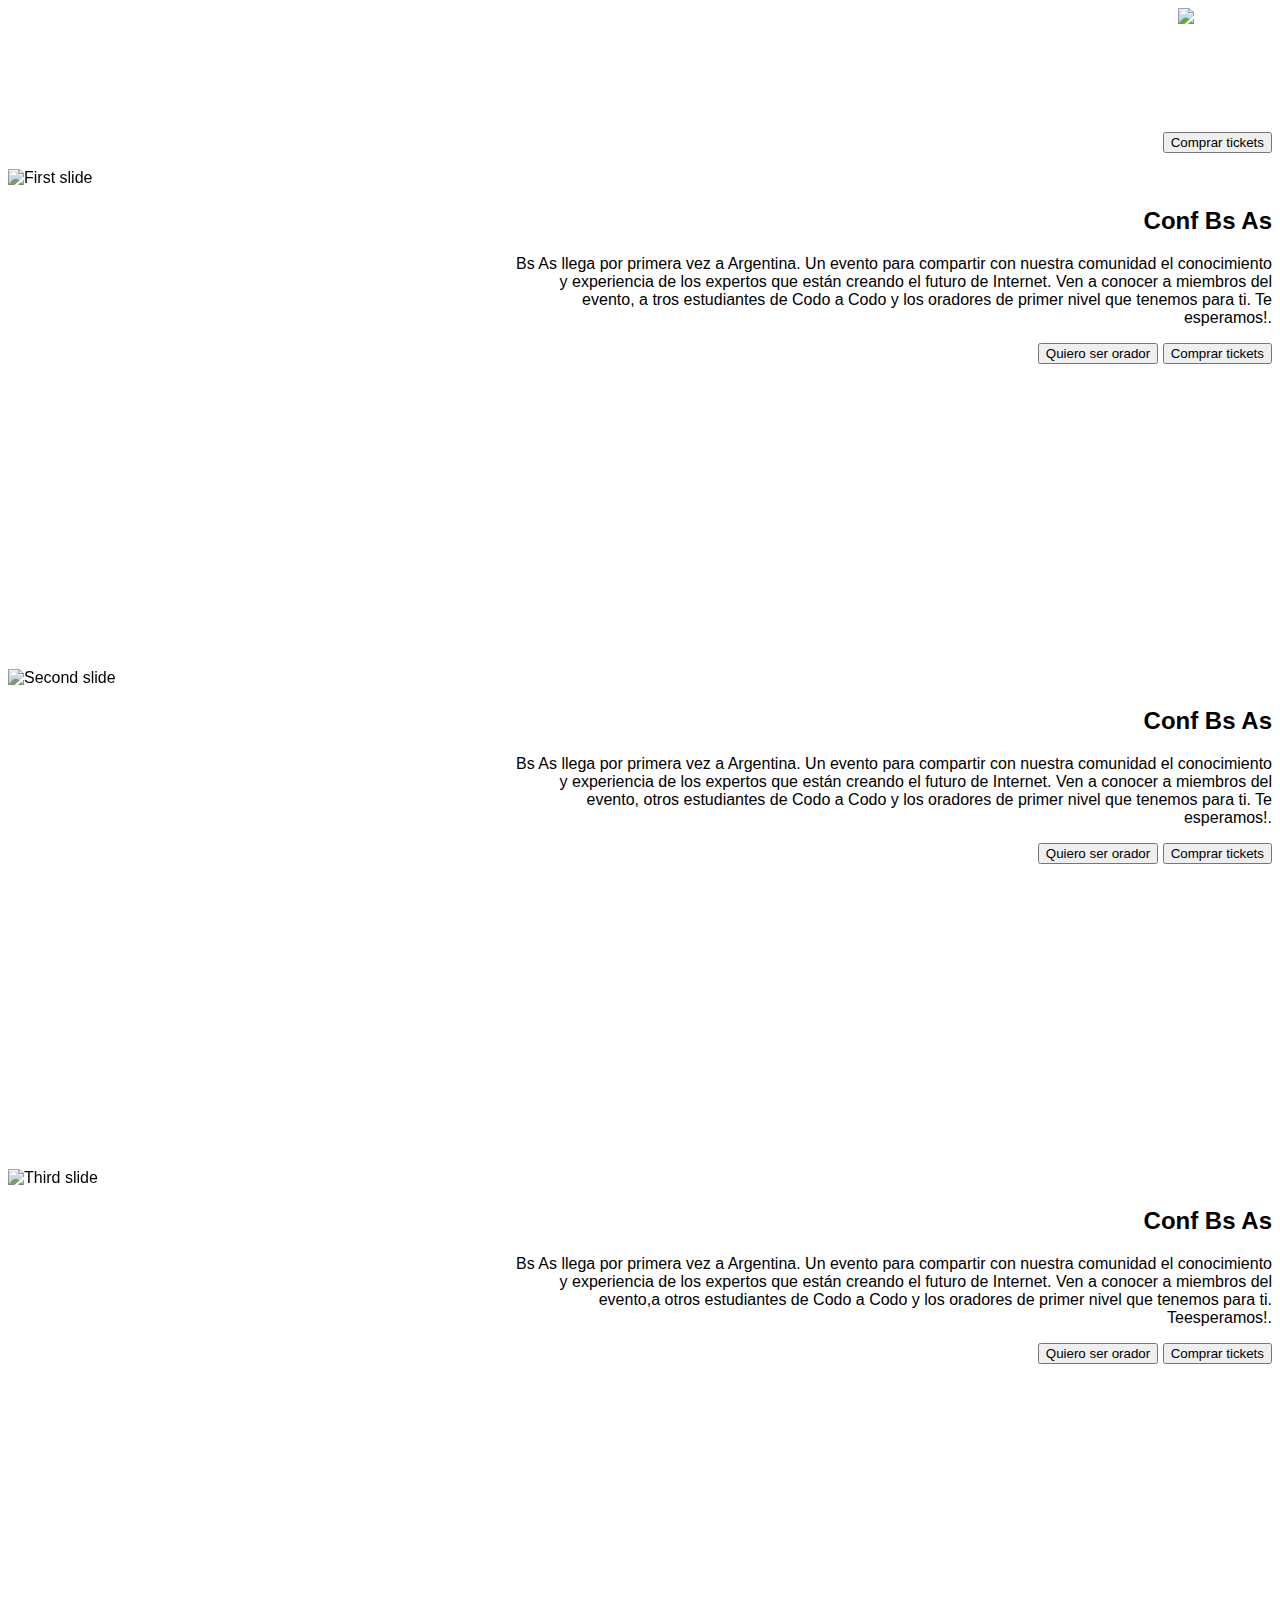
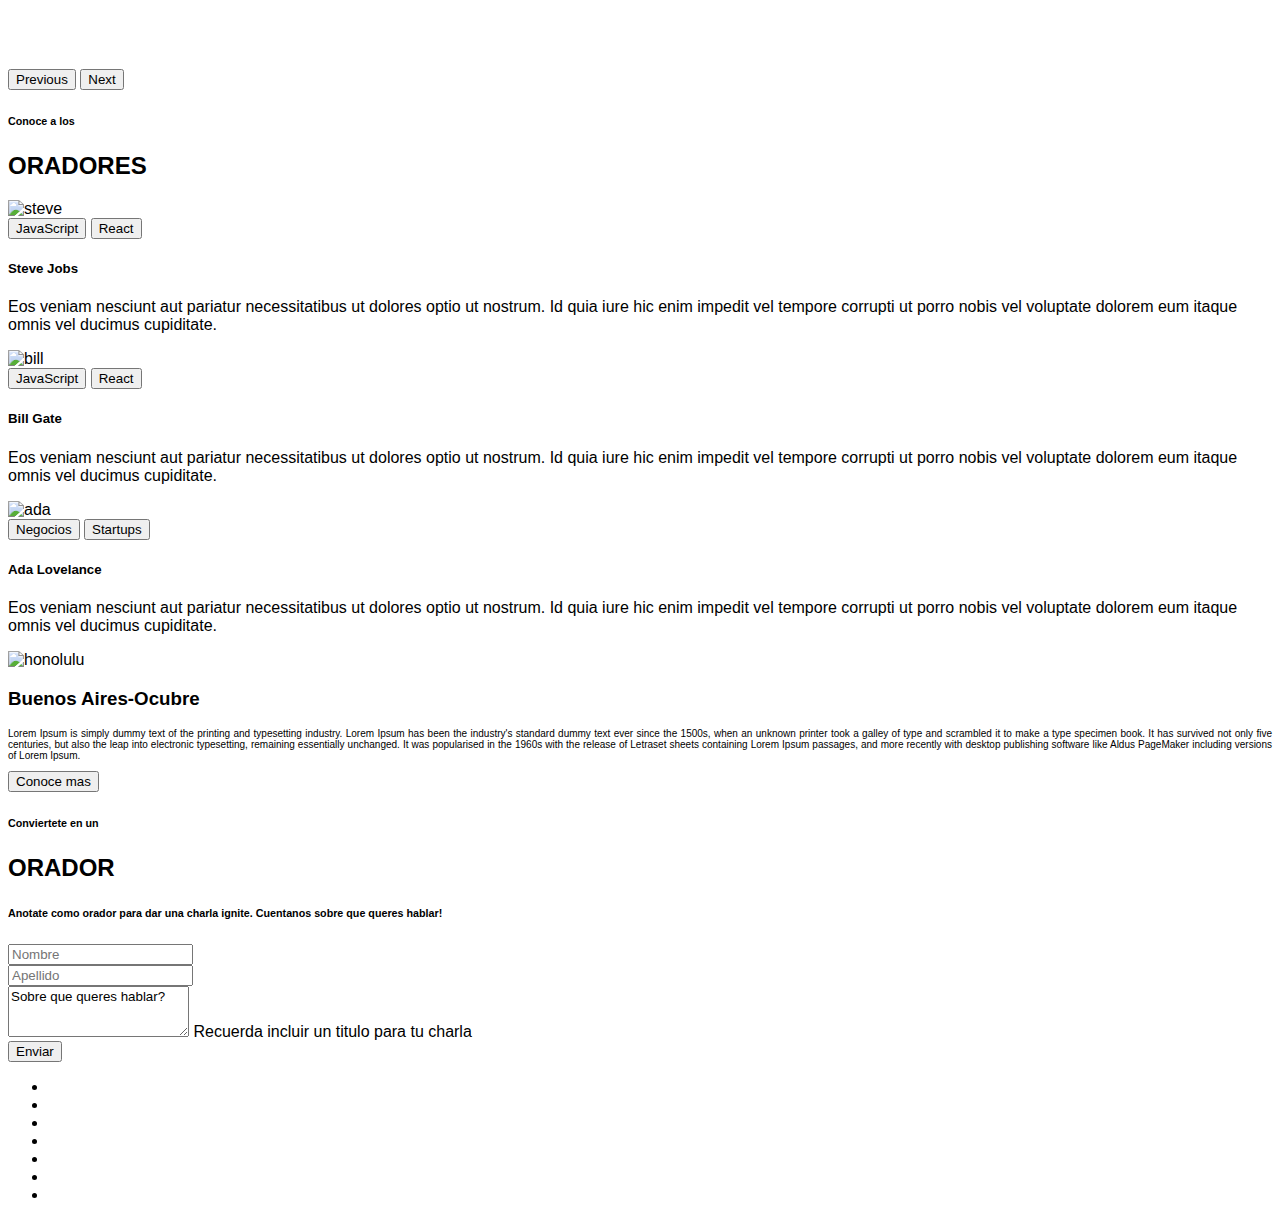
==== index.html @ cd260cc2 "font montserrat" ====
<!DOCTYPE html>
<html lang="en">

<head>
  <script src="https://cdn.jsdelivr.net/npm/bootstrap@5.2.1/dist/js/bootstrap.bundle.min.js"
    integrity="sha384-u1OknCvxWvY5kfmNBILK2hRnQC3Pr17a+RTT6rIHI7NnikvbZlHgTPOOmMi466C8"
    crossorigin="anonymous"></script>
  <link href="https://cdn.jsdelivr.net/npm/bootstrap@5.2.1/dist/css/bootstrap.min.css" rel="stylesheet"
    integrity="sha384-iYQeCzEYFbKjA/T2uDLTpkwGzCiq6soy8tYaI1GyVh/UjpbCx/TYkiZhlZB6+fzT" crossorigin="anonymous">
  <link href="http://fonts.cdnfonts.com/css/montserrat" rel="stylesheet">
  <link href="css/main.css" rel="stylesheet">
  <meta charset="UTF-8">
  <meta http-equiv="X-UA-Compatible" content="IE=edge">
  <meta name="viewport" content="width=device-width, initial-scale=1.0">
  <title>Buenos Aires</title>
</head>

<body>
  <main>

    <header>

      <nav class="navbar navbar-expand bg-dark">
        <div class="container-fluid">
          <a class="navbar" style="padding-left: 60px ;"><img src="img/codoacodo.png" alt="codoacodo" width="115px">
          </a>
          <div style="padding-left: 60x ;">Conf Bs As</div>

          <div class="collapse navbar-collapse" style="text-align: right ; padding-left: 350px;" id="navbarNa">
            <ul class="navbar-nav">
              <li class="nav-item">
                <a class="nav-link " aria-current="page" href="#" style="color:white">La conferencia</a>
              </li>
              <li class="nav-item">
                <a class="nav-link" href="#" style="color:white">Los oradores</a>
              </li>
              <li class="nav-item">
                <a class="nav-link" href="#" style="color:white">El lugar y la fecha</a>
              </li>
              <li class="nav-item">
                <a class="nav-link" href="#" style="color:white"> Conviertete en orador</a>
              </li>
              <button type="button" class="btn btn-success">Comprar tickets</button>
            </ul>
          </div>
        </div>
      </nav>
    </header>

    <div name="main-content">
      <div class="row">
        <div class="col-12">

          <div id="carouselBasicExample" class="carousel slide" data-bs-ride="carousel">
            <div class="carousel-inner">
              <div class="carousel-item active">
                <img class="d-block w-100" src="img/ba1.jpg" alt="First slide">
                <div class="carousel-caption d-none d-md-block">
                  <h2>Conf Bs As </h2>
                  <p> Bs As llega por primera vez a Argentina. Un
                    evento para compartir con nuestra comunidad el
                    conocimiento y experiencia de los expertos que están creando el futuro de Internet. Ven a conocer
                    a
                    miembros del evento, a tros estudiantes de Codo a Codo y los oradores de primer nivel que tenemos
                    para ti. Te
                    esperamos!.
                  </p>
                  <button type="button" class="btn btn-outline-light">Quiero ser orador</button>
                  <button type="button" class="btn btn-success">Comprar tickets</button>
                </div>
              </div>
              <div class="carousel-item">
                <img class="d-block w-100" src="img/ba2.jpg" alt="Second slide">
                <div class="carousel-caption d-none d-md-block">
                  <h2>Conf Bs As</h2>
                  <p>Bs As llega por primera vez a Argentina. Un
                    evento para compartir con nuestra comunidad el
                    conocimiento y experiencia de los expertos que están creando el futuro de Internet. Ven a conocer
                    a miembros del evento,
                    otros estudiantes de Codo a Codo y los oradores de primer nivel que tenemos para ti. Te
                    esperamos!.
                  </p>
                  <button type="button" class="btn btn-outline-light">Quiero ser orador</button>
                  <button type="button" class="btn btn-success">Comprar tickets</button>
                </div>
              </div>
              <div class="carousel-item">
                <img class="d-block w-100" src="img/ba3.jpg" alt="Third slide">
                <div class="carousel-caption d-none d-md-block">
                  <h2>Conf Bs As</h2>
                  <p>Bs As llega por primera vez a Argentina. Un
                    evento para compartir con nuestra comunidad el
                    conocimiento y
                    experiencia de los expertos que están creando el futuro de Internet. Ven a conocer a miembros del
                    evento,a otros estudiantes de Codo a Codo y los oradores de primer nivel que tenemos para ti.
                    Teesperamos!.
                  </p>
                  <button type="button" class="btn btn-outline-light">Quiero ser orador</button>
                  <button type="button" class="btn btn-success">Comprar tickets</button>
                </div>
              </div>
            </div>

            <button class="carousel-control-prev" type="button" data-bs-target="#carouselBasicExample"
              data-bs-slide="prev">
              <span class="carousel-control-prev-icon" aria-hidden="true"></span>
              <span class="visually-hidden">Previous</span>
            </button>
            <button class="carousel-control-next" type="button" data-bs-target="#carouselBasicExample"
              data-bs-slide="next">
              <span class="carousel-control-next-icon" aria-hidden="true"></span>
              <span class="visually-hidden">Next</span>
            </button>

          </div>
        </div>
      </div>

      <h6 class="text-center">Conoce a los </h6>
      <h2 class="text-center"><strong>ORADORES</strong></h2>

      <div name="tarjetas" class="row row-cols-1 row-cols-md-3 g-4">

        <!-- tarjeta 1 -->
        <div class="card col">
          <img src="img/steve.jpg" class="card-img-top" alt="steve">
          <div class="card-body">
            <button type="button" class="btn btn-warning btn-sm">JavaScript</button> <button type="button" class="btn btn-primary btn-sm">React</button>
            <h5 class="card-title">Steve Jobs</h5>
            <p class="card-text">Eos veniam nesciunt aut pariatur necessitatibus ut
              dolores optio ut nostrum. Id quia iure hic enim impedit vel tempore corrupti ut porro nobis vel
              voluptate dolorem eum itaque omnis vel ducimus cupiditate.</p>
          </div>
          <div class="card-footer">
            <small class="text-muted"></small>
          </div>
        </div>

        <!-- tarjeta 2 -->
        <div class="card col">
          <img src="img/bill.jpg" class="card-img-top" alt="bill">
          <div class="card-body">
            <button type="button" class="btn btn-warning btn-sm">JavaScript</button> <button type="button" class="btn btn-primary btn-sm">React</button>
            <h5 class="card-title">Bill Gate</h5>
            <p class="card-text">Eos veniam nesciunt aut pariatur necessitatibus ut
              dolores optio ut nostrum. Id quia iure hic enim impedit vel tempore corrupti ut porro nobis vel
              voluptate dolorem eum itaque omnis vel ducimus cupiditate.</p>
          </div>
          <div class="card-footer">
            <small class="text-muted"></small>
          </div>
        </div>


        <!-- tarjeta 3 -->
        <div class="card col">
          <img src="img/ada.jpg" class="card-img-top" alt="ada">
          <div class="card-body">
            <button type="button" class="btn btn-secondary btn-sm">Negocios</button> <button type="button" class="btn btn-danger btn-sm">Startups</button>
             <h5 class="card-title">Ada Lovelance
            </h5>
            <p class="card-text">Eos veniam nesciunt aut pariatur necessitatibus ut
              dolores optio ut nostrum. Id quia iure hic enim impedit vel tempore corrupti ut porro nobis vel
              voluptate dolorem eum itaque omnis vel ducimus cupiditate.</p>
          </div>
          <div class="card-footer">
            <small class="text-muted"></small>
          </div>
        </div>

      </div>

      <div name="imagen">

        <div class="card mb-3" style="width: auto;">
          <div class="row g-0">
            <div class="col-md-6">
              <img src="img/honolulu.jpg" class="img-fluid rounded-start" alt="honolulu">
            </div>
            <div class="col-md-6  class-card text-bg-dark ">
              <div class="card-body">
                <h3 class="card-title">Buenos Aires-Ocubre</h3>
                <p class="card-text " style="text-align: justify ; font-size:x-small; ">
                  Lorem Ipsum is simply dummy text of the printing and typesetting industry. Lorem Ipsum has been the
                  industry's standard dummy text ever since the 1500s, when an unknown printer took a galley of type
                  and
                  scrambled it to make a type specimen book. It has survived not only five centuries, but also the
                  leap
                  into electronic typesetting, remaining essentially unchanged. It was popularised in the 1960s with
                  the
                  release of Letraset sheets containing Lorem Ipsum passages, and more recently with desktop
                  publishing
                  software like Aldus PageMaker including versions of Lorem Ipsum.
                </p>
                <button type="button" class="btn btn-outline-light">Conoce mas</button>
              </div>
            </div>
          </div>
        </div>
      </div>

      <div name="formulario">
        <div>
          <h6 class="text-center">Conviertete en un</h6>
          <h2 class="text-center"><strong>ORADOR</strong></h2>
          <h6 class="text-center">Anotate como orador para dar una charla ignite. Cuentanos sobre que queres hablar!
          </h6>

          <div class="row justify-content-md-center">
            <div class="col col-lg-3">
              <input type="text" class="form-control" placeholder="Nombre" aria-label="First name">
            </div>
            <div class="col col-lg-3">
              <input type="text" class="form-control" placeholder="Apellido" aria-label="Last name">
            </div>
          </div>
          <div class="row justify-content-md-center">
            <div class="col-6">
              <label for="exampleFormControlTextarea1" class="form-label"> </label>
              <textarea class="form-control" id="exampleFormControlTextarea1"
                rows="3">Sobre que queres hablar?</textarea>
              Recuerda incluir un titulo para tu charla
            </div>
          </div>
          <div class="row justify-content-md-center">
            <div class="col-lg-6">
              <button type="button" class="btn btn-success w-100">Enviar</button>
            </div>
          </div>
        </div>
      </div>
    </div>
  </main>

  <footer>
    <nav class="navbar navbar-expand-lg bg-primary" style="text-align: center;">
      <div class="container-fluid">
        <div class="row ">
            <div class="collapse navbar-collapse" id="navbarSupportedContent">
              <ul class="navbar-nav ">
                <li class="nav-item col-12 col-md-1">
                  <a class="nav-link" href="#">Preguntas frecuentes</a>
                </li>
                <li class="nav-item col-12 col-md-1">
                  <a class="nav-link" href="#">Contactanos</a>
                </li>
                <li class="nav-item col-12 col-md-1">
                  <a class="nav-link" href="#">Prensa</a>
                </li>
                <li class="nav-item col-1 ">
                  <a class="nav-link" href="#">Conferencia</a>
                </li>
                <li class="nav-item col-12 col-md-1">
                  <a class="nav-link" href="#">Terminos y condiciones</a>
                </li>
                <li class="nav-item col-12 col-md-1">
                  <a class="nav-link" href="#">Privacidad</a>
                </li>
                <li class="nav-item col-12 col-md-1">
                  <a class="nav-link" href="#">Estudiantes</a>
                </li>
              </ul>
            </div>
        </div>
      </div>
    </nav>
  </footer>

</body>

</html>
---- css/main.css ----
/* Font family: Montserrat*/
/*http://fonts.cdnfonts.com/css/montserrat*/
html, body, .tooltip, .popover {
  font-family: 'Montserrat', sans-serif;
}
code, kbd, pre, samp, .text-monospace {
  font-family: 'Montserrat', sans-serif;
}
button, input, optgroup, select, textarea {
  font-family: 'Montserrat', sans-serif;
}

/*----------------------------------------------*/

header {
  text-align: right;
  color: white;
}

.carousel-item img {
  filter: grayscale(50%);
}

.carousel-caption {
  text-align: right;
  padding-left: 500px;
}

.carousel-item {
  height: 500px;
}

footer a{
  color: white;
}
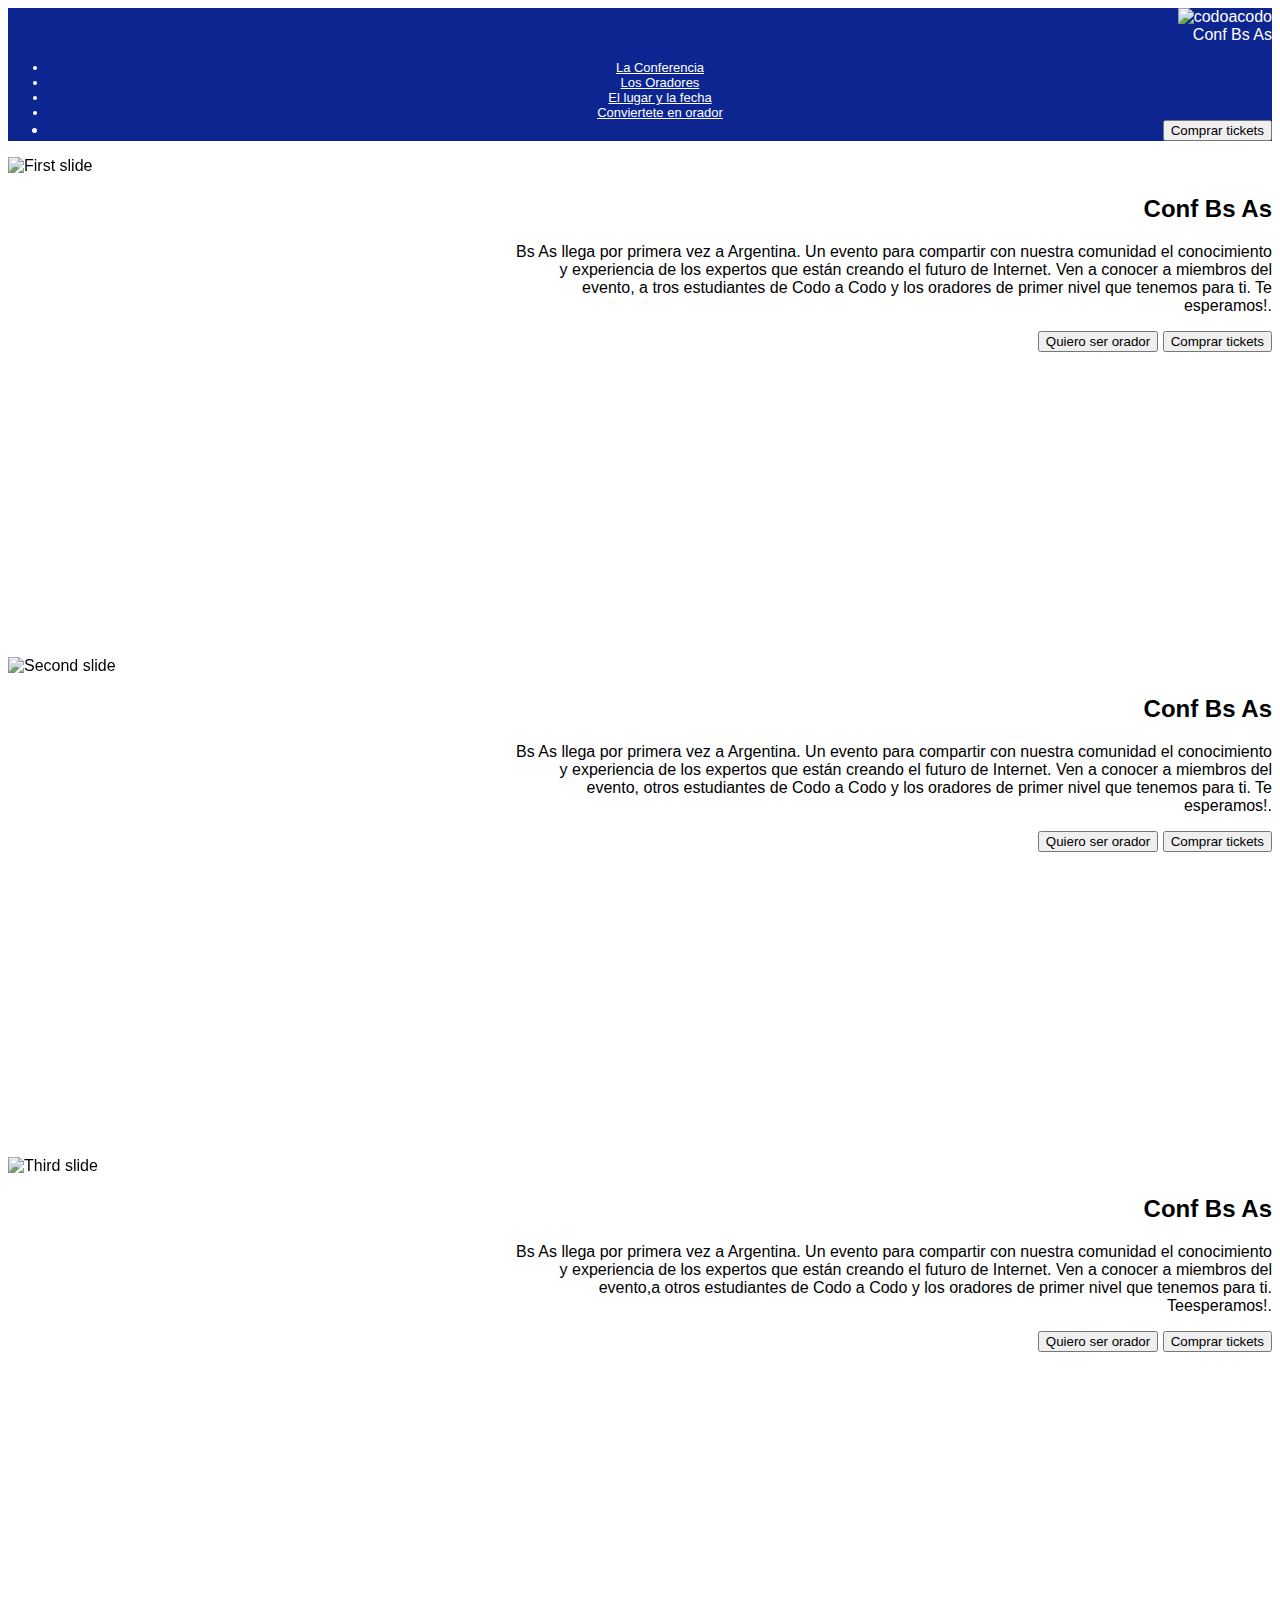
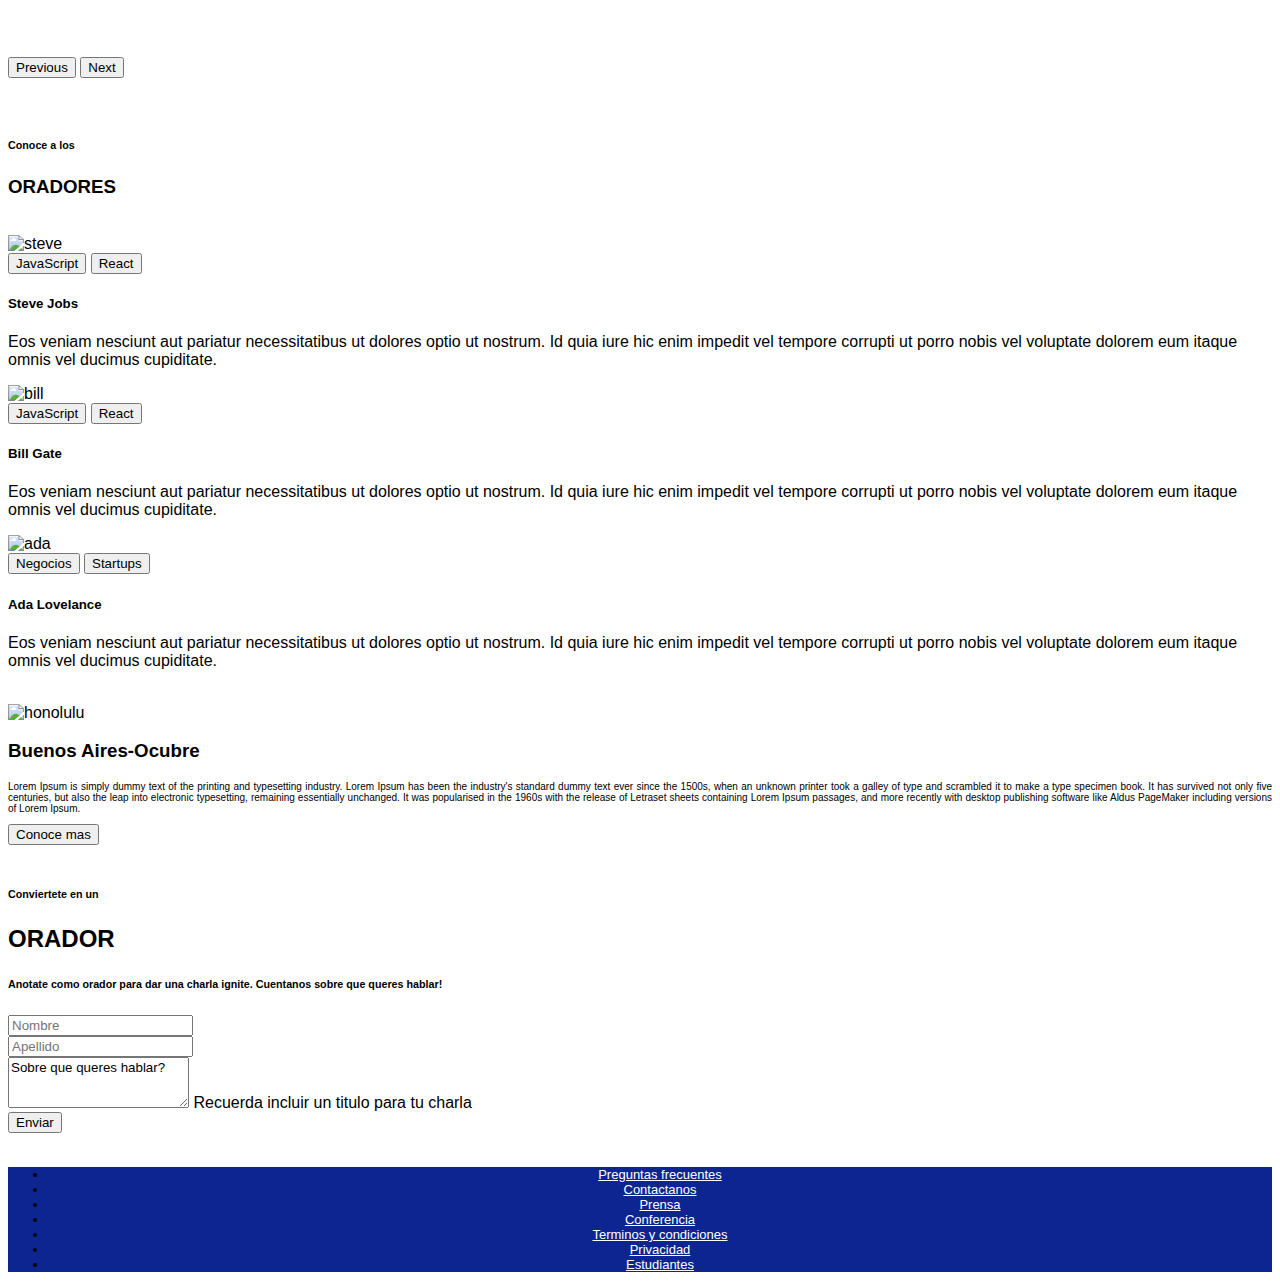
==== commit 82b7770f: "barra superior e inferior" ====
--- a/index.html
+++ b/index.html
@@ -19,32 +19,34 @@
   <main>
 
     <header>
-
-      <nav class="navbar navbar-expand bg-dark">
+      <nav class="navbar navbar-expand-lg bg-dark">
         <div class="container-fluid">
-          <a class="navbar" style="padding-left: 60px ;"><img src="img/codoacodo.png" alt="codoacodo" width="115px">
+          <a class="barra" style="padding-left: 0px"><img src="img/codoacodo.png" alt="codoacodo" width="100px">
           </a>
-          <div style="padding-left: 60x ;">Conf Bs As</div>
-
-          <div class="collapse navbar-collapse" style="text-align: right ; padding-left: 350px;" id="navbarNa">
+          <div class="barra" style="margin-left: 30px">Conf Bs As </div>
+
+          <div class="row col-lg-7 col-md-7 col-sm-12 col-xs-12">
             <ul class="navbar-nav">
               <li class="nav-item">
-                <a class="nav-link " aria-current="page" href="#" style="color:white">La conferencia</a>
-              </li>
-              <li class="nav-item">
-                <a class="nav-link" href="#" style="color:white">Los oradores</a>
-              </li>
-              <li class="nav-item">
-                <a class="nav-link" href="#" style="color:white">El lugar y la fecha</a>
-              </li>
-              <li class="nav-item">
-                <a class="nav-link" href="#" style="color:white"> Conviertete en orador</a>
-              </li>
-              <button type="button" class="btn btn-success">Comprar tickets</button>
+                <a class="nav-link" href="#" style="color:white">La Conferencia</a>
+              </li>
+              <li class="nav-item">
+                <a class="nav-link" href="#" style="color:white">Los Oradores</a>
+              </li>
+              <li class="nav-item ">
+                <a class="nav-link" href="# " style="color:white">El lugar y la fecha</a>
+              </li>
+              <li class="nav-item">
+                <a class="nav-link" href="# " style="color:white">Conviertete en orador</a>
+              </li>
+              <li>
+                <button type="button" class="btn btn-success">Comprar tickets</button>
+              </li>
             </ul>
           </div>
-        </div>
-      </nav>
+
+        </div>
+       </nav>
     </header>
 
     <div name="main-content">
@@ -114,10 +116,14 @@
 
           </div>
         </div>
-      </div>
-
+        <br>
+      </div>
+
+
+      <br>
       <h6 class="text-center">Conoce a los </h6>
-      <h2 class="text-center"><strong>ORADORES</strong></h2>
+      <h3 class="text-center"><strong>ORADORES</strong></h3>
+      <br>
 
       <div name="tarjetas" class="row row-cols-1 row-cols-md-3 g-4">
 
@@ -125,7 +131,8 @@
         <div class="card col">
           <img src="img/steve.jpg" class="card-img-top" alt="steve">
           <div class="card-body">
-            <button type="button" class="btn btn-warning btn-sm">JavaScript</button> <button type="button" class="btn btn-primary btn-sm">React</button>
+            <button type="button" class="btn btn-warning btn-sm">JavaScript</button> <button type="button"
+              class="btn btn-primary btn-sm">React</button>
             <h5 class="card-title">Steve Jobs</h5>
             <p class="card-text">Eos veniam nesciunt aut pariatur necessitatibus ut
               dolores optio ut nostrum. Id quia iure hic enim impedit vel tempore corrupti ut porro nobis vel
@@ -140,7 +147,8 @@
         <div class="card col">
           <img src="img/bill.jpg" class="card-img-top" alt="bill">
           <div class="card-body">
-            <button type="button" class="btn btn-warning btn-sm">JavaScript</button> <button type="button" class="btn btn-primary btn-sm">React</button>
+            <button type="button" class="btn btn-warning btn-sm">JavaScript</button> <button type="button"
+              class="btn btn-primary btn-sm">React</button>
             <h5 class="card-title">Bill Gate</h5>
             <p class="card-text">Eos veniam nesciunt aut pariatur necessitatibus ut
               dolores optio ut nostrum. Id quia iure hic enim impedit vel tempore corrupti ut porro nobis vel
@@ -156,8 +164,9 @@
         <div class="card col">
           <img src="img/ada.jpg" class="card-img-top" alt="ada">
           <div class="card-body">
-            <button type="button" class="btn btn-secondary btn-sm">Negocios</button> <button type="button" class="btn btn-danger btn-sm">Startups</button>
-             <h5 class="card-title">Ada Lovelance
+            <button type="button" class="btn btn-secondary btn-sm">Negocios</button> <button type="button"
+              class="btn btn-danger btn-sm">Startups</button>
+            <h5 class="card-title">Ada Lovelance
             </h5>
             <p class="card-text">Eos veniam nesciunt aut pariatur necessitatibus ut
               dolores optio ut nostrum. Id quia iure hic enim impedit vel tempore corrupti ut porro nobis vel
@@ -169,6 +178,7 @@
         </div>
 
       </div>
+      <br>
 
       <div name="imagen">
 
@@ -198,7 +208,7 @@
           </div>
         </div>
       </div>
-
+      <br>
       <div name="formulario">
         <div>
           <h6 class="text-center">Conviertete en un</h6>
@@ -231,38 +241,39 @@
       </div>
     </div>
   </main>
+  <br>
 
   <footer>
-    <nav class="navbar navbar-expand-lg bg-primary" style="text-align: center;">
+    <nav class="navbar navbar-expand-lg" id="navbar">
       <div class="container-fluid">
-        <div class="row ">
-            <div class="collapse navbar-collapse" id="navbarSupportedContent">
-              <ul class="navbar-nav ">
-                <li class="nav-item col-12 col-md-1">
-                  <a class="nav-link" href="#">Preguntas frecuentes</a>
-                </li>
-                <li class="nav-item col-12 col-md-1">
-                  <a class="nav-link" href="#">Contactanos</a>
-                </li>
-                <li class="nav-item col-12 col-md-1">
-                  <a class="nav-link" href="#">Prensa</a>
-                </li>
-                <li class="nav-item col-1 ">
-                  <a class="nav-link" href="#">Conferencia</a>
-                </li>
-                <li class="nav-item col-12 col-md-1">
-                  <a class="nav-link" href="#">Terminos y condiciones</a>
-                </li>
-                <li class="nav-item col-12 col-md-1">
-                  <a class="nav-link" href="#">Privacidad</a>
-                </li>
-                <li class="nav-item col-12 col-md-1">
-                  <a class="nav-link" href="#">Estudiantes</a>
-                </li>
-              </ul>
-            </div>
-        </div>
-      </div>
+        <div class="row justify-content-md-center ">
+          <div id="nav-item" class="col-lg-1 col-md-2 col-sm-12 col-xs-12">
+            <ul class="navbar-nav">
+              <li class="nav-item">
+                <a class="nav-link" href="#" style="color:white">Preguntas frecuentes</a>
+              </li>
+              <li class="nav-item">
+                <a class="nav-link" href="#" style="color:white">Contactanos</a>
+              </li>
+              <li class="nav-item ">
+                <a class="nav-link" href="# " style="color:white">Prensa</a>
+              </li>
+              <li class="nav-item">
+                <a class="nav-link" href="# " style="color:white">Conferencia</a>
+              </li>
+              <li class="nav-item">
+                <a class="nav-link" href="# " style="color:white">Terminos y condiciones</a>
+              </li>
+              <li class="nav-item">
+                <a class="nav-link" href="# " style="color:white">Privacidad</a>
+              </li>
+              <li class="nav-item">
+                <a class="nav-link" href="#" style="color:white">Estudiantes</a>
+              </li>
+            </ul>
+          </div>
+        </div>
+
     </nav>
   </footer>
 
--- a/css/main.css
+++ b/css/main.css
@@ -17,6 +17,7 @@
   color: white;
 }
 
+
 .carousel-item img {
   filter: grayscale(50%);
 }
@@ -30,6 +31,15 @@
   height: 500px;
 }
 
-footer a{
-  color: white;
+
+.navbar{
+
+  background-color:rgb(13, 37, 145)
+
+}
+
+.nav-item{
+  
+  font-size: small;
+  text-align: center;
 }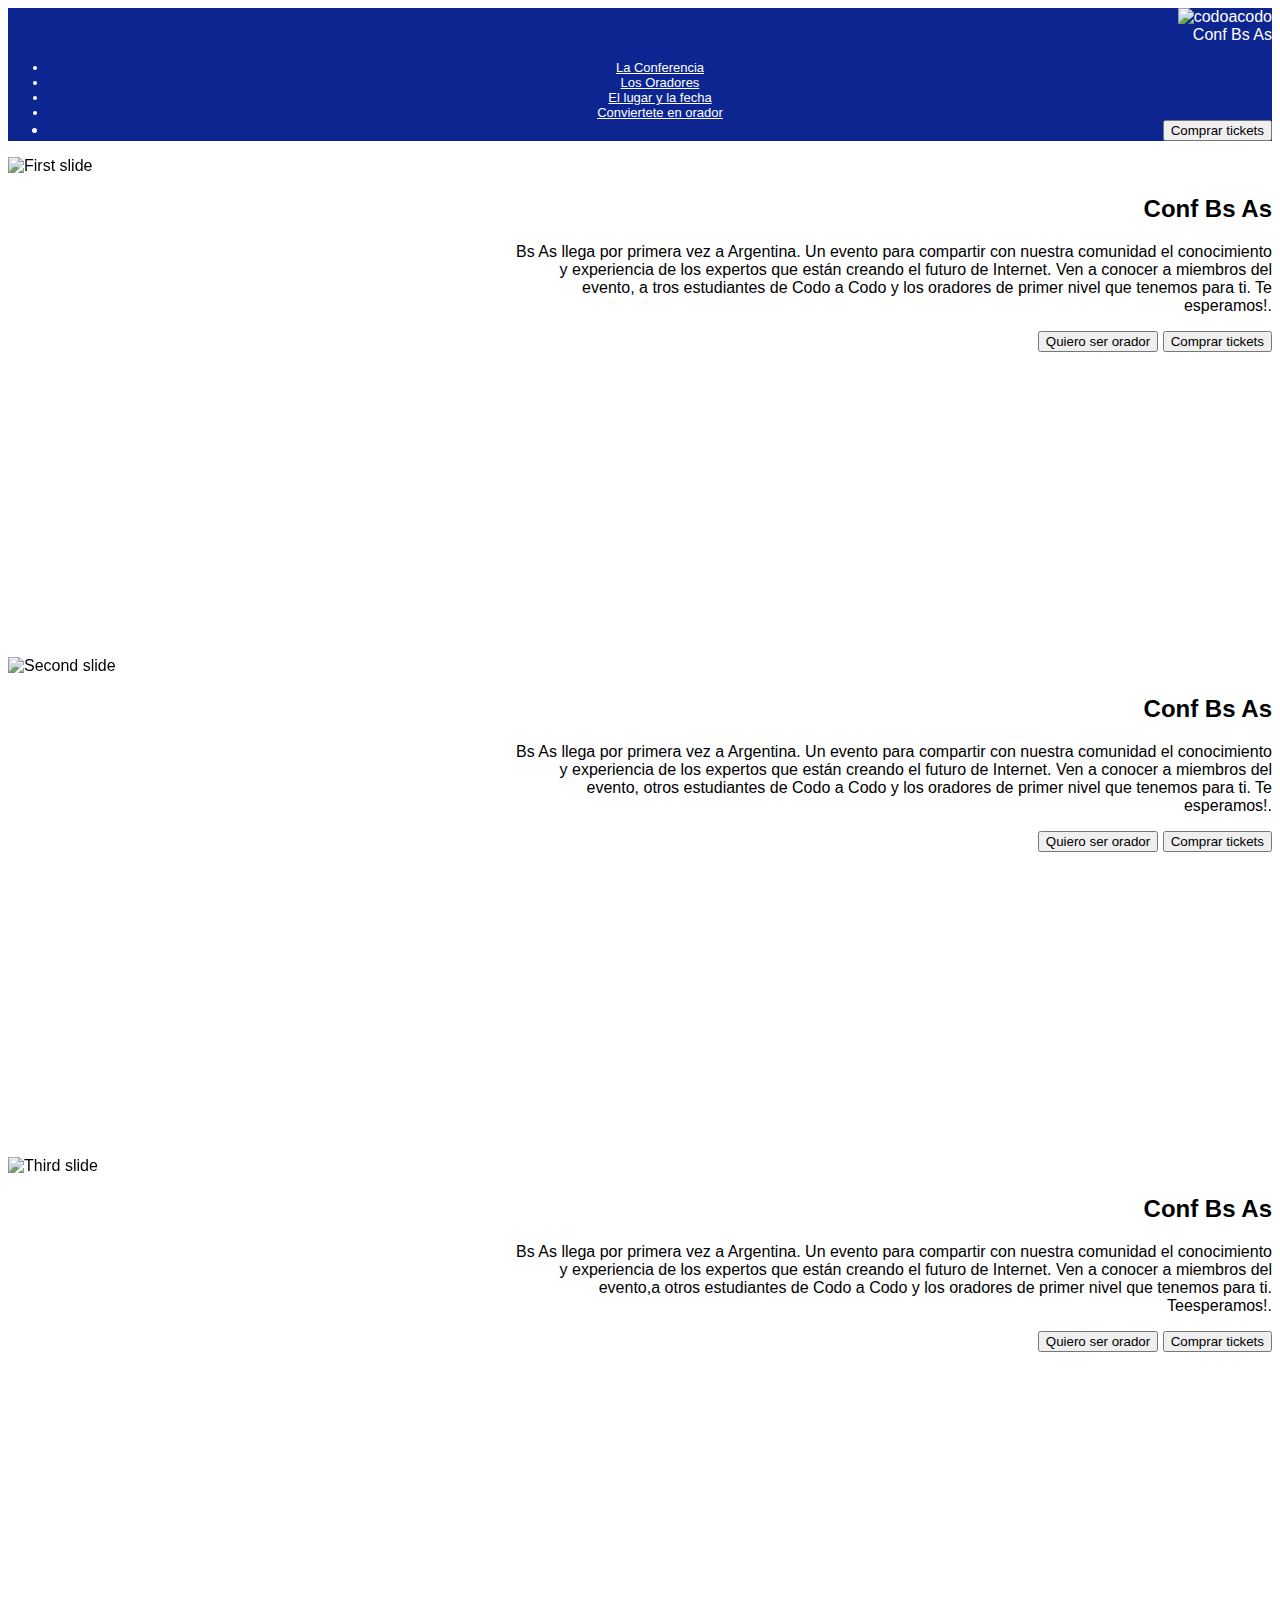
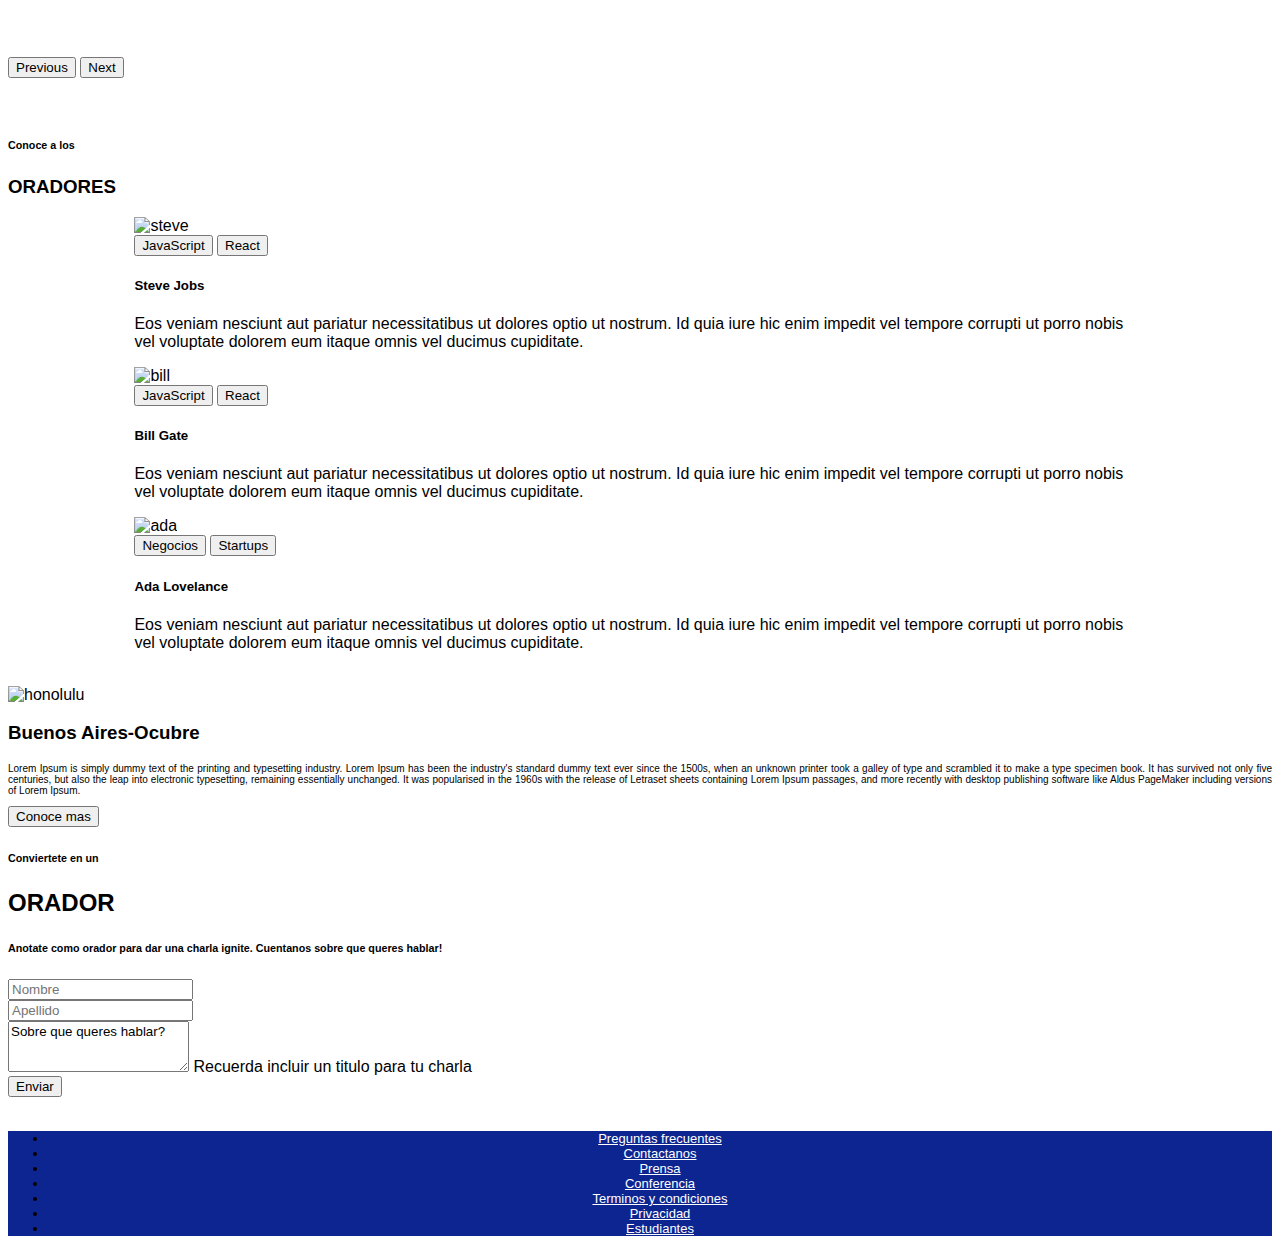
==== commit bd147a1f: "centrado tarjetas" ====
--- a/index.html
+++ b/index.html
@@ -21,7 +21,7 @@
     <header>
       <nav class="navbar navbar-expand-lg bg-dark">
         <div class="container-fluid">
-          <a class="barra" style="padding-left: 0px"><img src="img/codoacodo.png" alt="codoacodo" width="100px">
+          <a class="barra" style="padding-left: 60px"><img src="img/codoacodo.png" alt="codoacodo" width="100px">
           </a>
           <div class="barra" style="margin-left: 30px">Conf Bs As </div>
 
@@ -119,15 +119,12 @@
         <br>
       </div>
 
-
-      <br>
+    <br>
       <h6 class="text-center">Conoce a los </h6>
       <h3 class="text-center"><strong>ORADORES</strong></h3>
-      <br>
-
-      <div name="tarjetas" class="row row-cols-1 row-cols-md-3 g-4">
-
-        <!-- tarjeta 1 -->
+
+     <div name="tarjetas" class="row row-cols-1 row-cols-md-3 g-4" class="card" style="margin-left: 10%; margin-right: 10%;">
+       <!-- tarjeta 1 -->
         <div class="card col">
           <img src="img/steve.jpg" class="card-img-top" alt="steve">
           <div class="card-body">
@@ -178,6 +175,8 @@
         </div>
 
       </div>
+      </div>
+
       <br>
 
       <div name="imagen">
@@ -208,7 +207,7 @@
           </div>
         </div>
       </div>
-      <br>
+   
       <div name="formulario">
         <div>
           <h6 class="text-center">Conviertete en un</h6>
